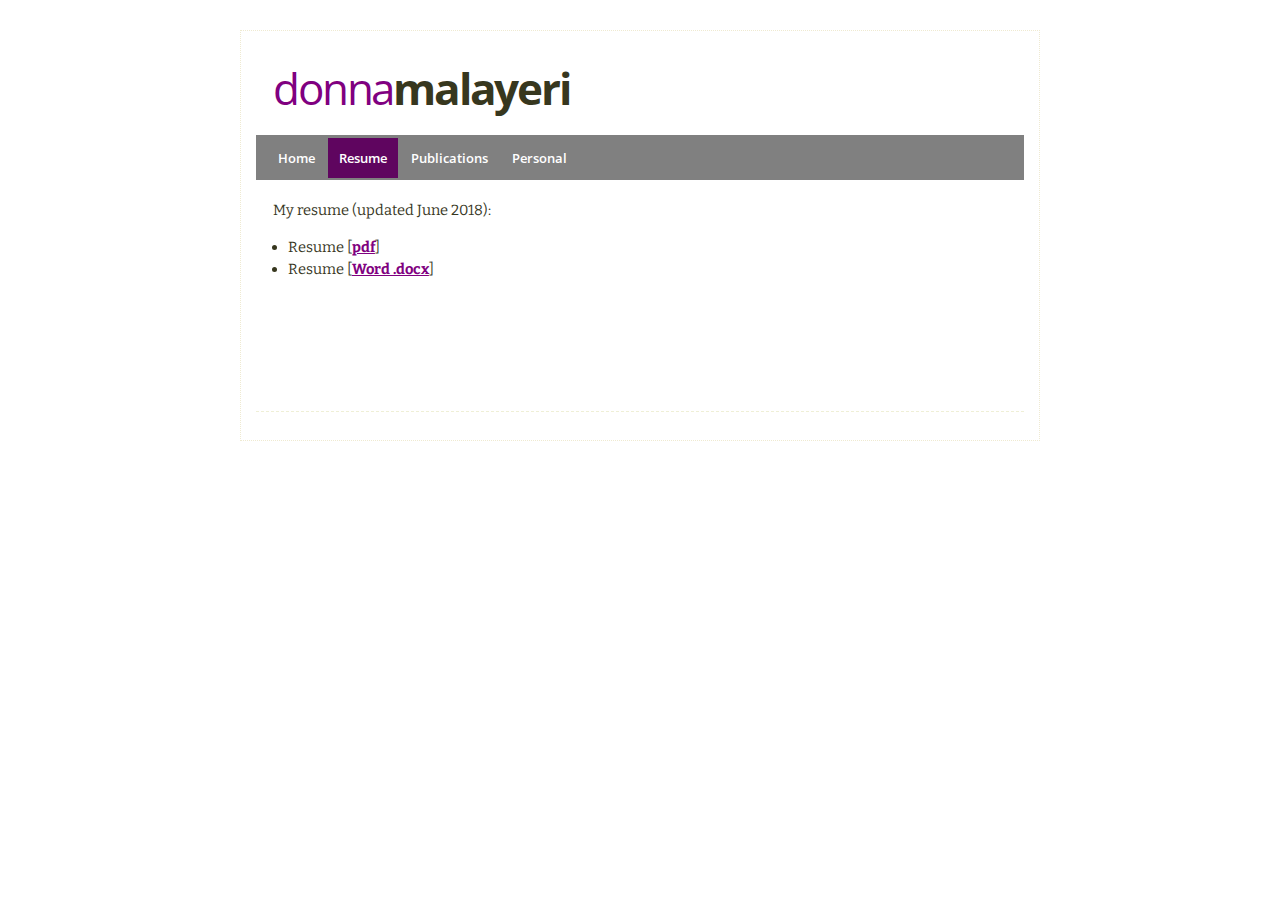
==== cv.html @ 46028d88 "redesign web site" ====
<!DOCTYPE html PUBLIC "-//W3C//DTD XHTML 1.0 Strict//EN" "http://www.w3.org/TR/xhtml1/DTD/xhtml1-strict.dtd">
<html>
<head>
<meta http-equiv="content-type" content="text/html; charset=utf-8" />
<title>Donna Malayeri / Resume</title>
<link rel="stylesheet" type="text/css" href="default.css" />
<link rel="stylesheet" type="text/css" href="https://fonts.googleapis.com/css?family=Bitter:400%7COpen+Sans:400,600,700">
</head>
<body>

<div id="outer">
	<div id="outer2">
	
		<div id="header">
			<h1><span class="myname">donna</span><b>malayeri</b></h1>
		</div>
	
		<div id="menu">
			<ul>
				<li><a href="index.html">Home</a></li>
				<li><a class="active" href="cv.html">Resume</a></li>
				<li><a href="pubs.html">Publications</a></li>
				<li><a href="personal.html">Personal</a></li>
			</ul>
		</div>
		
		<div id="content">
	
            <div id="column1">
            My resume (updated June 2018):
            <ul>
                <li>Resume [<b><a href="public/malayeri-resume-2018-june.pdf">pdf</a></b>]</li>
                <li>Resume [<b><a href="public/malayeri-resume-2018-june.docx">Word .docx</a></b>]</li> 
            </ul>
			
			<p></p> <p>&nbsp;</p>
			<p></p> <p>&nbsp;</p> 
            </div>
		</div>		
		
		<div id="footer">
		</div>
		
	</div>
</div>

<script type="text/javascript">
var gaJsHost = (("https:" == document.location.protocol) ? "https://ssl." : "http://www.");
document.write(unescape("%3Cscript src='" + gaJsHost + "google-analytics.com/ga.js' type='text/javascript'%3E%3C/script%3E"));
</script>
<script type="text/javascript">
var pageTracker = _gat._getTracker("UA-4951567-1");
pageTracker._initData();
pageTracker._trackPageview();
</script>
</body>
</html>
---- default.css ----
*
{
	margin: 0em;
	padding: 0em;
}

a
{
	color: purple;
	text-decoration: underline;
}

a.anchor
{
	text-decoration: none;
	
}

a:hover
{
	text-decoration: none;
}

body
{
	background-color: white;
	background-repeat: repeat-x;
	color: #37371E;
	font-family: 'Bitter', serif;
	font-size: 11pt;
	font-weight: 400;
	min-height: 100%; 
	margin-bottom: 2px;
}



#outer
{
	width: 800px;
	margin-left: auto;
	margin-right: auto;
	margin-top: 1.0em;
	background-color: white;	
	background-repeat: repeat-x;
	padding: 1.0em;
	border-top: solid 1px #ffffff;
	margin-bottom: 1.0em;
}

#outer2
{
	border: dotted 1px #EFEAD1;
	padding: 1.0em;
}

#menu
{
	background-color: gray;
	background-repeat: repeat-x;
	color: #ffffff;
	height: 1.4em;
	line-height: 1.4em;
	padding: 0.8em;
	border-bottom: solid 1px #ffffff;
	border-top: solid 1px gray;
}

#menu a
{
	color: #ffffff;
	text-decoration: none;
}

#menu ul
{
	list-style: none;
	padding: 0em;
}

#menu li
{
	display: inline;
	font-size: 0.9em;
	font-weight: 600;
	font-family: 'Open Sans', sans-serif;
}

#menu li a
{
	padding: 0.8em;
}

#menu li a:hover
{
	background-color: rgba(114, 31, 114, 0.712);
	background-repeat: repeat-x;
}

#menu a.active
{
	background-color: rgb(95, 5, 95);
	background-repeat: repeat-x;
}

#header
{
	padding: 0.8em 1.2em 1.2em 1.2em;
}

#header h1
{
	font-size: 3em;
	text-transform: lowercase;
	font-weight: 400;
	letter-spacing: -0.05em;
	font-family: 'Open Sans', serif;  
}

#header span.myname 
{ 
	color: purple; 
} 

#header span.bolded
{
	font-weight: 700;
}

#header h2
{
	position: relative;
	top: -0.1em;
	text-transform: lowercase;
	font-size: 0.8em;
	color: #4F4F2B;
}

#content
{
	margin-top: 0.0em;
	padding: 1.2em;
	line-height: 1.5em;
	font-size: 1em;
	position: relative;
}

#footer
{
	border-top: dashed 1px #EFEFD6;
	padding-top: 1.0em;
	font-size: 0.85em;
	color: #AFA162;
	padding-left: 1.2em;
	clear: both;
}

#longColumn
{
	width: 90%;
	float: left;
	position: relative;
	margin-top: 0.0em;
	margin-bottom: 0.0em;
}

#longColumn p
{
	text-align: left;
	margin-top: 0.75em;
	margin-bottom: 0.75em;
	color: #4F4F2B;
}

#longColumn h3
{
	font-size: 1.2em;
	border-bottom: dashed 1px #CECF8F;
	margin-bottom: 1.0em;
	margin-top: 1.0em;
}

#longColumn ul
{
	list-style: none;
	margin-bottom: 1.0em;
}

#column1
{
	width: 530px;
	float: left;
	position: relative;
	margin-top: 0.0em;
	margin-bottom: 0.0em;
}

#column1 p
{
	text-align: left;
	margin-top: 1.0em;
	margin-bottom: 2.0em;
	color: #4F4F2B;
}

#column1 ul
{
	margin-top: 1.0em;
    margin-left: 1em;
}

#column1 h3
{
	font-size: 1.2em;
	border-bottom: dashed 1px #CECF8F;
	margin-bottom: 1.0em;
}

#column2
{
	width: 190px;
	float: right;
	position: relative;
	margin-left: auto;
}

#column2 p
{
	text-align: justify;
	margin-top: 1.0em;
	margin-bottom: 2.0em;
	color: #4F4F2B;
	font-size: 1.0em;
}

#column2 h3
{
	font-size: 1.1em;
	border-bottom: dashed 1px #CECF8F;
	margin-bottom: 1.0em;
}

#column2 ul
{
	list-style: none;
	line-height: 2.0em;
	margin-bottom: 2.0em;
}

#column2 li
{
	border-bottom: dashed 1px #EFEFD6;
}

img.mypic
{
    border-color: purple;
    border-width: 2px;
    border-style: solid;
}

html
{
	overflow-y: scroll;
}
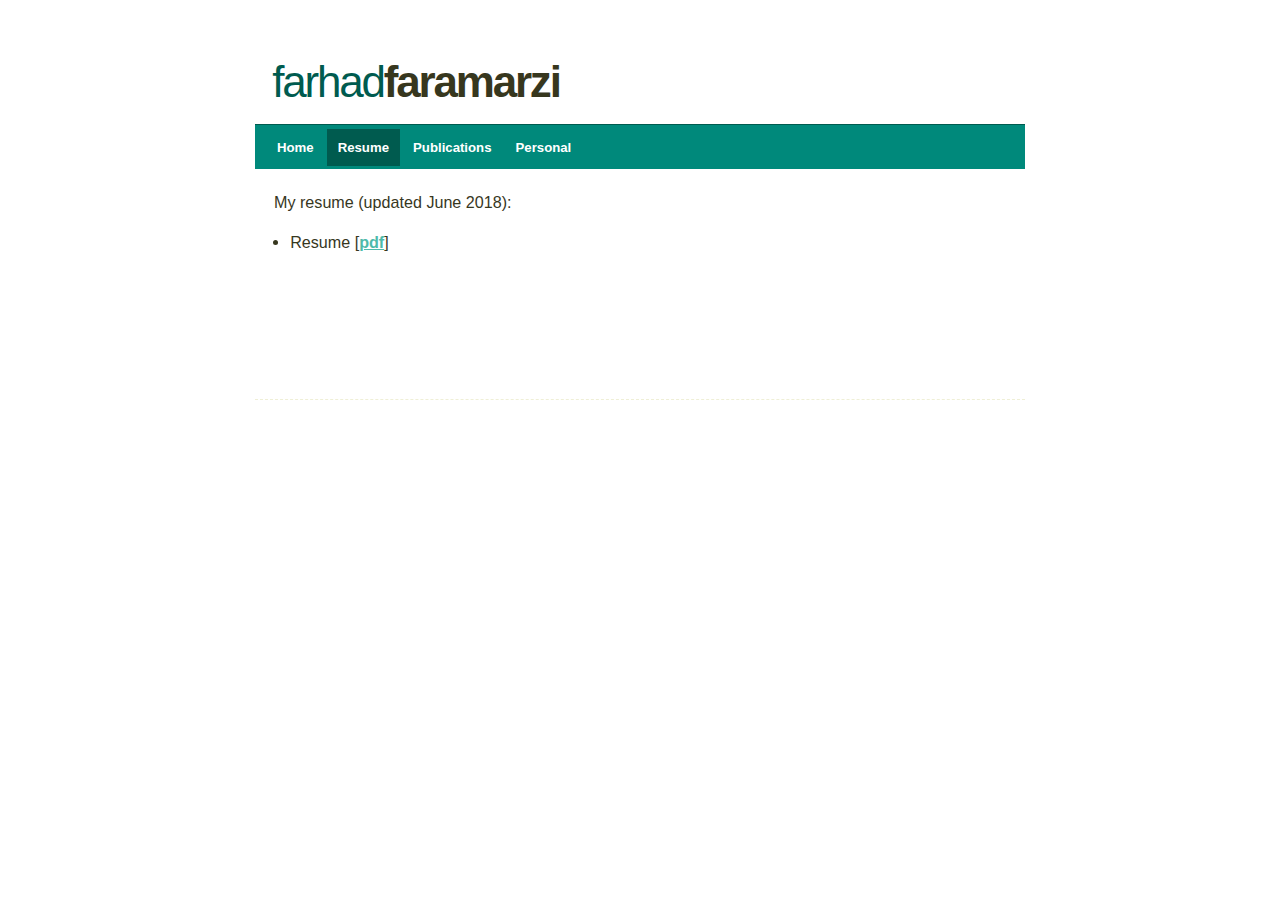
==== commit 71a6ea85: "redesign web site" ====
--- a/cv.html
+++ b/cv.html
@@ -12,7 +12,7 @@
 	<div id="outer2">
 	
 		<div id="header">
-			<h1><span class="myname">donna</span><b>malayeri</b></h1>
+			<h1><span class="myname">farhad</span><b>faramarzi</b></h1>
 		</div>
 	
 		<div id="menu">
@@ -29,8 +29,7 @@
             <div id="column1">
             My resume (updated June 2018):
             <ul>
-                <li>Resume [<b><a href="public/malayeri-resume-2018-june.pdf">pdf</a></b>]</li>
-                <li>Resume [<b><a href="public/malayeri-resume-2018-june.docx">Word .docx</a></b>]</li> 
+                <li>Resume [<b><a href="public/Farhad_Resume.pdf">pdf</a></b>]</li>
             </ul>
 			
 			<p></p> <p>&nbsp;</p>
--- a/default.css
+++ b/default.css
@@ -6,8 +6,7 @@
 
 a
 {
-	color: purple;
-	text-decoration: underline;
+	color: #4ebaaa;
 }
 
 a.anchor
@@ -50,20 +49,19 @@
 
 #outer2
 {
-	border: dotted 1px #EFEAD1;
 	padding: 1.0em;
 }
 
 #menu
 {
-	background-color: gray;
+	background-color:  #00897b;;
 	background-repeat: repeat-x;
 	color: #ffffff;
 	height: 1.4em;
 	line-height: 1.4em;
 	padding: 0.8em;
 	border-bottom: solid 1px #ffffff;
-	border-top: solid 1px gray;
+	border-top: solid 1px #005b4f;;
 }
 
 #menu a
@@ -83,7 +81,7 @@
 	display: inline;
 	font-size: 0.9em;
 	font-weight: 600;
-	font-family: 'Open Sans', sans-serif;
+	font-family: 'helvetica', helvetica;
 }
 
 #menu li a
@@ -93,13 +91,13 @@
 
 #menu li a:hover
 {
-	background-color: rgba(114, 31, 114, 0.712);
+	background-color:  #005b4f;
 	background-repeat: repeat-x;
 }
 
 #menu a.active
 {
-	background-color: rgb(95, 5, 95);
+	background-color:  #005b4f;
 	background-repeat: repeat-x;
 }
 
@@ -114,12 +112,12 @@
 	text-transform: lowercase;
 	font-weight: 400;
 	letter-spacing: -0.05em;
-	font-family: 'Open Sans', serif;  
+	font-family: 'helvetica', helvetica;  
 }
 
 #header span.myname 
 { 
-	color: purple; 
+	color: #005b4f; 
 } 
 
 #header span.bolded
@@ -141,8 +139,9 @@
 	margin-top: 0.0em;
 	padding: 1.2em;
 	line-height: 1.5em;
-	font-size: 1em;
-	position: relative;
+	font-size: 1.1em;
+	position: relative;
+	font-family: 'helvetica', helvetica;
 }
 
 #footer
@@ -254,7 +253,7 @@
 
 img.mypic
 {
-    border-color: purple;
+    border-color: #00897b;
     border-width: 2px;
     border-style: solid;
 }
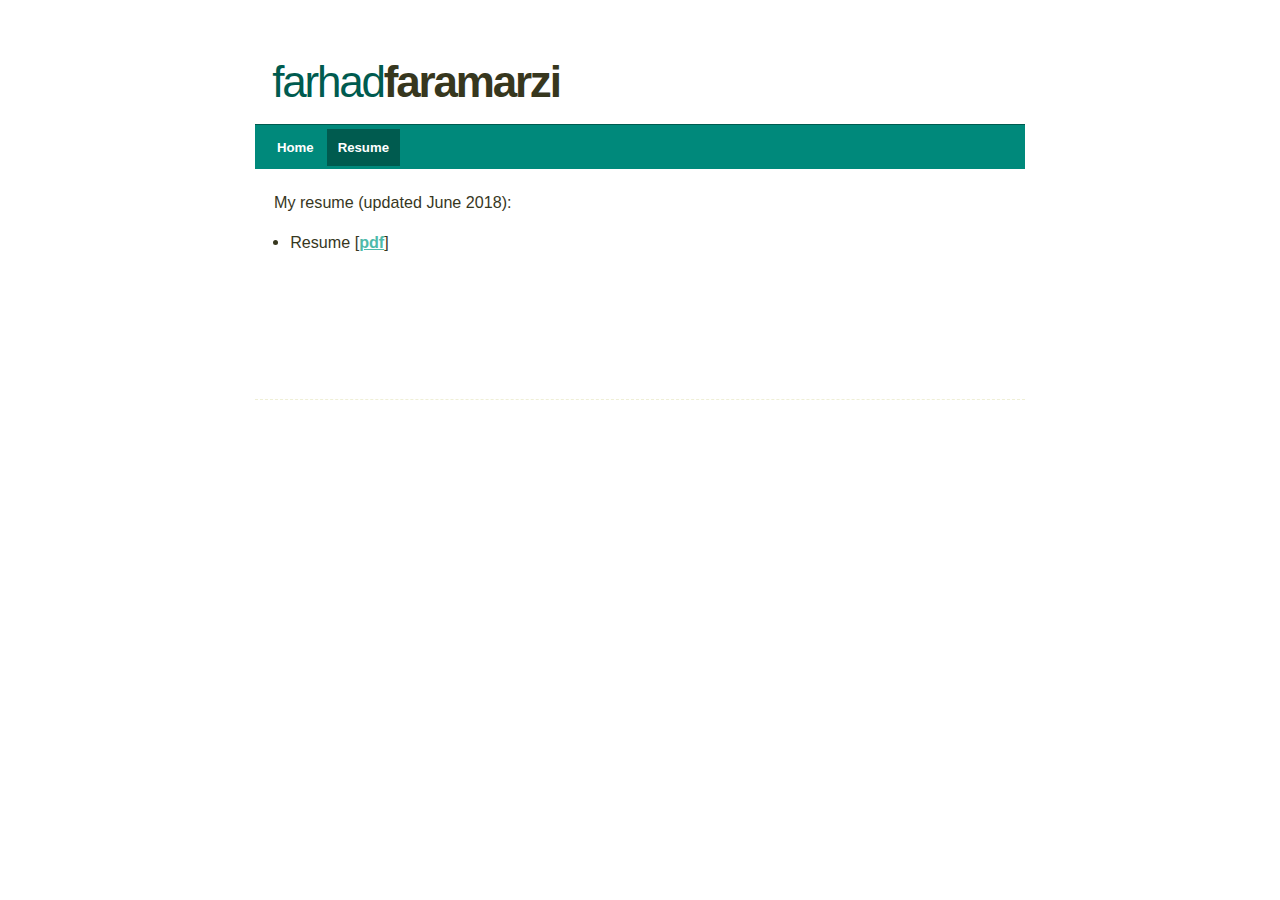
==== commit e45f451f: "redesign web" ====
--- a/cv.html
+++ b/cv.html
@@ -19,8 +19,6 @@
 			<ul>
 				<li><a href="index.html">Home</a></li>
 				<li><a class="active" href="cv.html">Resume</a></li>
-				<li><a href="pubs.html">Publications</a></li>
-				<li><a href="personal.html">Personal</a></li>
 			</ul>
 		</div>
 		
